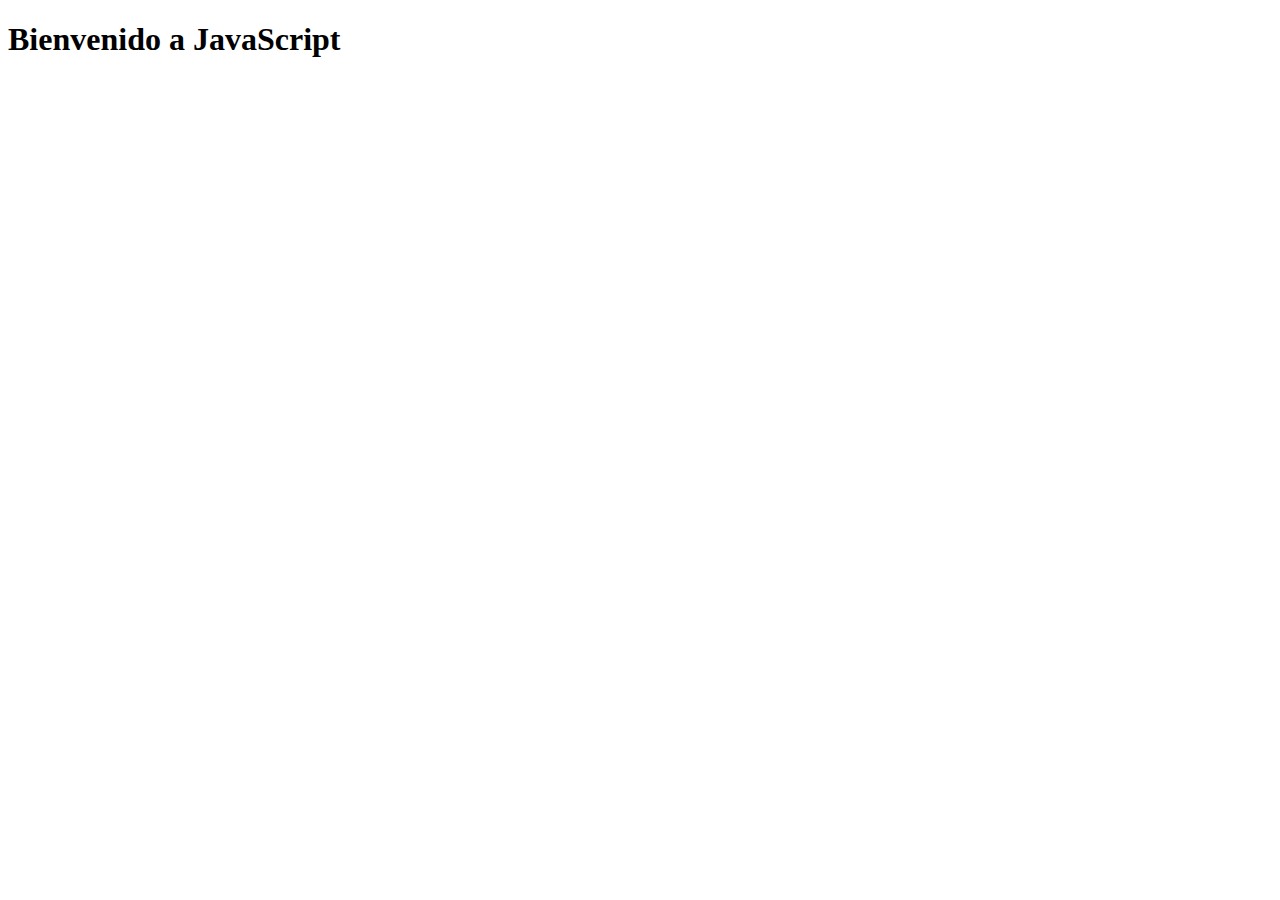
==== JavasS/index.html @ ae685f62 "Inicio de projecti js" ====
<!DOCTYPE html>
<html lang="en">
<head>
    <meta charset="UTF-8">
    <meta http-equiv="X-UA-Compatible" content="IE=edge">
    <meta name="viewport" content="width=device-width, initial-scale=1.0">
    <title>Document</title>
</head>
<body>
    <h1> Bienvenido a JavaScript</h1>
   <script src="js/main.js"></script>
</body>
</html>
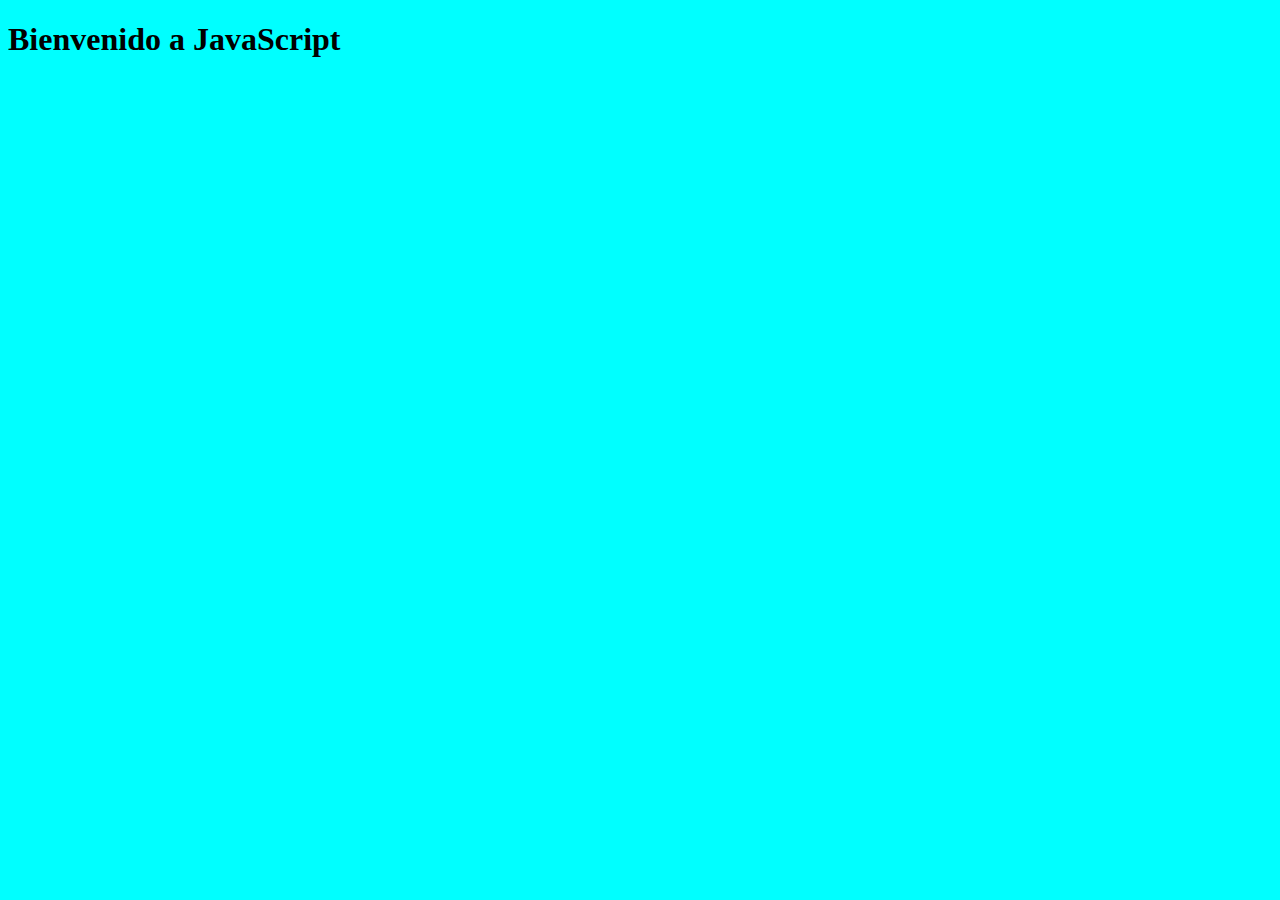
==== commit 265491cf: "Add files via upload" ====
--- a/JavasS/index.html
+++ b/JavasS/index.html
@@ -4,7 +4,8 @@
     <meta charset="UTF-8">
     <meta http-equiv="X-UA-Compatible" content="IE=edge">
     <meta name="viewport" content="width=device-width, initial-scale=1.0">
-    <title>Document</title>
+    <link rel="stylesheet" href="css/style.css">
+    <title>Programacion JavaScript</title>
 </head>
 <body>
     <h1> Bienvenido a JavaScript</h1>
--- a/JavasS/css/style.css
+++ b/JavasS/css/style.css
@@ -0,0 +1,3 @@
+body{
+    background-color: aqua;
+}